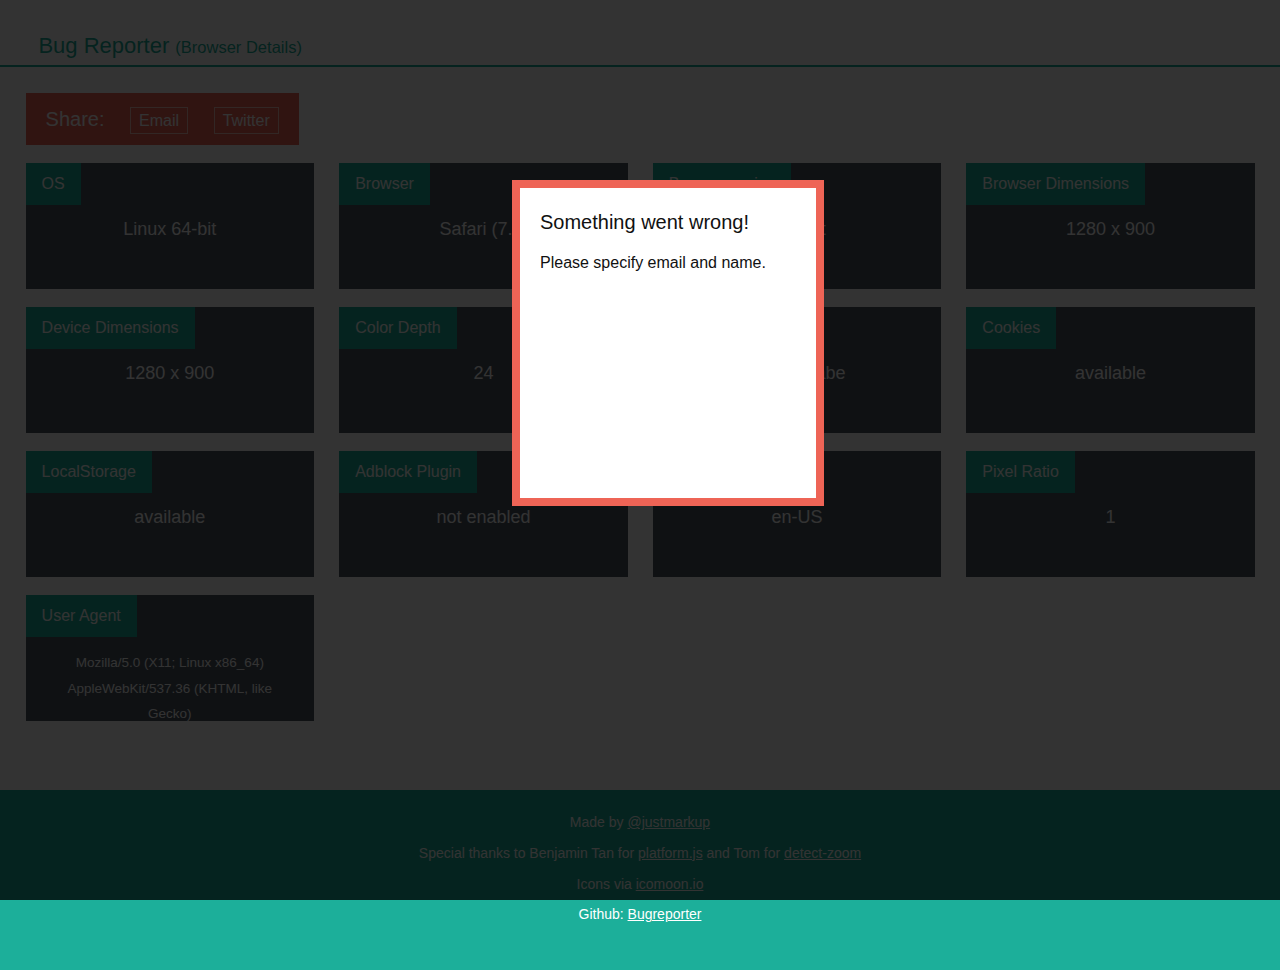
==== email/index.html @ 964cb369 "first version of email api" ====
<!DOCTYPE html>
<html lang="en">
<head>
	<title>Bug Report</title>
	<meta charset="utf-8">
	<meta name="viewport" content="width=device-width, initial-scale=1.0">
	<link rel="stylesheet"  href="../stylesheet/css/all.css">
	<style>
		.popup {
			position: absolute;
			top: 20%;
			left: 50%;
			width: 20%;
			height: 30%;
			margin-left: -10%;
			background: #fff;
			z-index: 10;	
			padding: 20px;
			display: none;
		}

		.popup.error {
			border: 8px solid #EE6456;
			display: block;
		}

		.popup.success {
			border: 8px solid #1CAF9A;
			display: block;
		}

		.popup h2 {
			font-size: 20px;
			color: #111;
		}

		.popup p {
			color: #111;
		}

		.shadow {
			position: absolute;
			top: 0;
			left: 0;
			bottom: 0;
			right: 0;
			background: #111;
			background: rgba(0,0,0,0.8);
			display: none;
		}

		.shadow.visible {display: block;}
	</style>
	<script src="//code.jquery.com/jquery-2.1.1.min.js"></script>
	<script>
		var mandrillkey = 'YOUR_MANDRILL_KEY';
		var adblock = 'enabled';
	</script>
</head>
<body>	
	<div class="wrapper">
		<div class="header">
			<h1><span aria-hidden="true" class="icon-bug"></span>Bug Reporter <small>(Browser Details)</small></h1>
		</div>
		<div id="url"></div>
		<div class="main" role="main">
			<p style="display: none;" id="share" class="button"><span>Share:</span> <a id="email" href="#">Email</a> <a id="twitter" href="#">Twitter</a></p>
			<ul id="details" class="clearfix"></ul>
		</div>
	</div>
	<div class="footer">
		<p>Made by <a href="www.twitter.com/justmarkup">@justmarkup</a></p>
		<p>Special thanks to Benjamin Tan for <a href="https://github.com/bestiejs/platform.js">platform.js</a> and Tom for <a href="https://github.com/tombigel/detect-zoom">detect-zoom</a></p>
		<p>Icons via <a href="http://icomoon.io/">icomoon.io</a></p>
		<p>Github: <a href="https://github.com/justmarkup/bugreporter">Bugreporter</a></p>
	</div>
	<div id="shadow" class="shadow"></div>
	<div id="popup" class="popup"></div>
	<script src="../js/advertisement.js"></script>
	<script src="../js/platform.js"></script>
	<script src="../js/lib/detect-zoom.min.js"></script>
	<script src="../js/bugreporter.js"></script>
	<script>
	function getQueryVariable(variable) {
       var query = window.location.search.substring(1);
       var vars = query.split("&");
       for (var i=0;i<vars.length;i++) {
               var pair = vars[i].split("=");
               if(pair[0] == variable){return pair[1];}
       }
       return(false);
	}
	var emailTo = getQueryVariable("email"),
		emailName = getQueryVariable("name"),
		popup = document.getElementById('popup'),
		shadow = document.getElementById('shadow');

	if (emailTo && emailName) {
		$.ajax({
			type: "POST",
			url: "https://mandrillapp.com/api/1.0/messages/send.json",
			data: {
				'key': mandrillkey,
				'message': {
					'from_email': emailTo,
					'to': [
						{
		 					'email': emailTo,
							'name': emailName,
							'type': 'to'
		          		}
		        	],
					'autotext': 'true',
					'subject': 'My browser details',
					'html': '<h2>My browser details: </h2>' + document.location.origin + document.location.pathname + document.location.hash.replace(/ /g,'').replace('#', '%23')
	    		}
  			}
 		}).done(function(response) {
   			alert("Browser details send to "  + emailTo);
 		});
	} else {
		shadow.className = 'shadow visible';
		popup.className = 'popup error';
		popup.innerHTML = '<h2>Something went wrong!</h2><p>Please specify email and name.</p>';
	}
	</script>
</body>
</html>
---- stylesheet/css/all.css ----
/*! normalize.css 2012-01-31T16:06 UTC - http://github.com/necolas/normalize.css */article,aside,details,figcaption,figure,footer,header,hgroup,nav,section{display:block}audio,canvas,video{display:inline-block;*display:inline;*zoom:1}audio:not([controls]){display:none}[hidden]{display:none}html{font-size:100%;-webkit-text-size-adjust:100%;-ms-text-size-adjust:100%}html,button,input,select,textarea{font-family:sans-serif}body{margin:0}a:focus{outline:thin dotted}a:hover,a:active{outline:0}h1{font-size:2em;margin:0.67em 0}h2{font-size:1.5em;margin:0.83em 0}h3{font-size:1.17em;margin:1em 0}h4{font-size:1em;margin:1.33em 0}h5{font-size:0.83em;margin:1.67em 0}h6{font-size:0.75em;margin:2.33em 0}abbr[title]{border-bottom:1px dotted}b,strong{font-weight:bold}blockquote{margin:1em 40px}dfn{font-style:italic}mark{background:#ff0;color:#000}pre,code,kbd,samp{font-family:monospace, serif;_font-family:'courier new', monospace;font-size:1em}pre{white-space:pre;white-space:pre-wrap;word-wrap:break-word}q{quotes:none}q:before,q:after{content:'';content:none}small{font-size:75%}sub,sup{font-size:75%;line-height:0;position:relative;vertical-align:baseline}sup{top:-0.5em}sub{bottom:-0.25em}ul,ol{margin-left:0;padding:0 0 0 40px}dd{margin:0 0 0 40px}nav ul,nav ol{padding:0;list-style:none;list-style-image:none}img{border:0;-ms-interpolation-mode:bicubic}svg:not(:root){overflow:hidden}figure{margin:0}form{margin:0}legend{border:0;padding:0;white-space:normal;*margin-left:-7px}button,input,select,textarea{font-size:100%;margin:0;vertical-align:baseline;*vertical-align:middle}button,input{line-height:normal}button,input[type="button"],input[type="reset"],input[type="submit"]{cursor:pointer;-webkit-appearance:button;*overflow:visible}button[disabled],input[disabled]{cursor:default}input[type="checkbox"],input[type="radio"]{box-sizing:border-box;padding:0;*height:13px;*width:13px}input[type="search"]{-webkit-appearance:textfield;-moz-box-sizing:content-box;-webkit-box-sizing:content-box;box-sizing:content-box}input[type="search"]::-webkit-search-decoration,input[type="search"]::-webkit-search-cancel-button{-webkit-appearance:none}button::-moz-focus-inner,input::-moz-focus-inner{border:0;padding:0}textarea{overflow:auto;vertical-align:top}table{border-collapse:collapse;border-spacing:0}@-ms-viewport{width:device-width}html{font:62.5%/1.4 Arial,sans-serif;color:#1CAF9A;overflow-x:hidden;background:#fff}body{position:relative}html,body{height:100%}.wrapper{min-height:100%;margin-bottom:-160px}.wrapper:after{content:"";display:block}.footer,.wrapper:after{height:160px}.ease,.ease:before,.ease:after{-webkit-transition:all 0.8s ease-out;-moz-transition:all 0.8s ease-out;-o-transition:all 0.8s ease-out;transition:all 0.8s ease-out}.skip-link,.acc{position:absolute;left:-599em}.acc:focus{color:#111;background:#fff;border:1px solid #111;left:0;z-index:10}.clearfix{*display:inline-block}.clearfix:after{content:" ";display:block;height:0;clear:both;visibility:hidden}img{max-width:100%;height:auto}.button{background:#EE6456;display:inline-block;margin:20px 2% 0 2%;padding:0.6em 1em;font-size:20px}.button a{text-decoration:none;margin:0 0 0 20px;border:1px solid #fff;border:1px solid rgba(255,255,255,0.6);padding:4px 8px}.button a:hover{text-decoration:none;border-color:#fff;background:#fff;color:#EE6456}@media all and (max-width: 500px){.button span{display:block}.button a{display:block;margin:10px 0 0 0}}a:hover{text-decoration:underline}.main ul{margin:0 0 0 2%;padding:0}.main ul h2{position:absolute;left:0;top:0;padding:0.6em 1em;background:#fff;background:#1CAF9A}.main ul li{position:relative;list-style:none;margin:1em 2% 0 0;padding:3em 2em 2em 2em;background:#1D2939;background:rgba(29,41,57,0.8);text-align:center;color:#fff}.main ul span{position:absolute;left:0.3em;bottom:0.2em;font-size:30px;font-size:3rem;color:#fff}@media all and (min-width: 30em){.main ul li{-webkit-box-sizing:border-box;-moz-box-sizing:border-box;box-sizing:border-box;width:48%;float:left;height:7em}}@media all and (min-width: 48em){.main ul li{width:31%}}@media all and (min-width: 62em){.main ul li{width:23%}}h1{font-family:"Merriweather Sans",sans-serif;font-size:22px;font-size:2.2rem;font-weight:normal;border-bottom:2px solid #1CAF9A;clear:both;padding:0.2em 0;margin:0 0 0.3em 0}h2{font-family:"Merriweather Sans",sans-serif;font-size:16px;font-size:1.6rem;font-weight:normal;padding:0;margin:0}a,p{font-size:16px;font-size:1.6rem;color:#fff}li{font-size:18px;font-size:1.8rem}h1 span{padding:0 0.4em 0 0;font-size:32px;font-size:3.2rem;color:#1CAF9A}h1{padding:20px 2% 0}.footer{margin:5em 0 0 0;padding:1em 0;text-align:center;background:#1CAF9A}.footer p,.footer a{color:#fff;line-height:1.2;font-size:14px;font-size:1.4rem}
/*# sourceMappingURL=all.css.map */
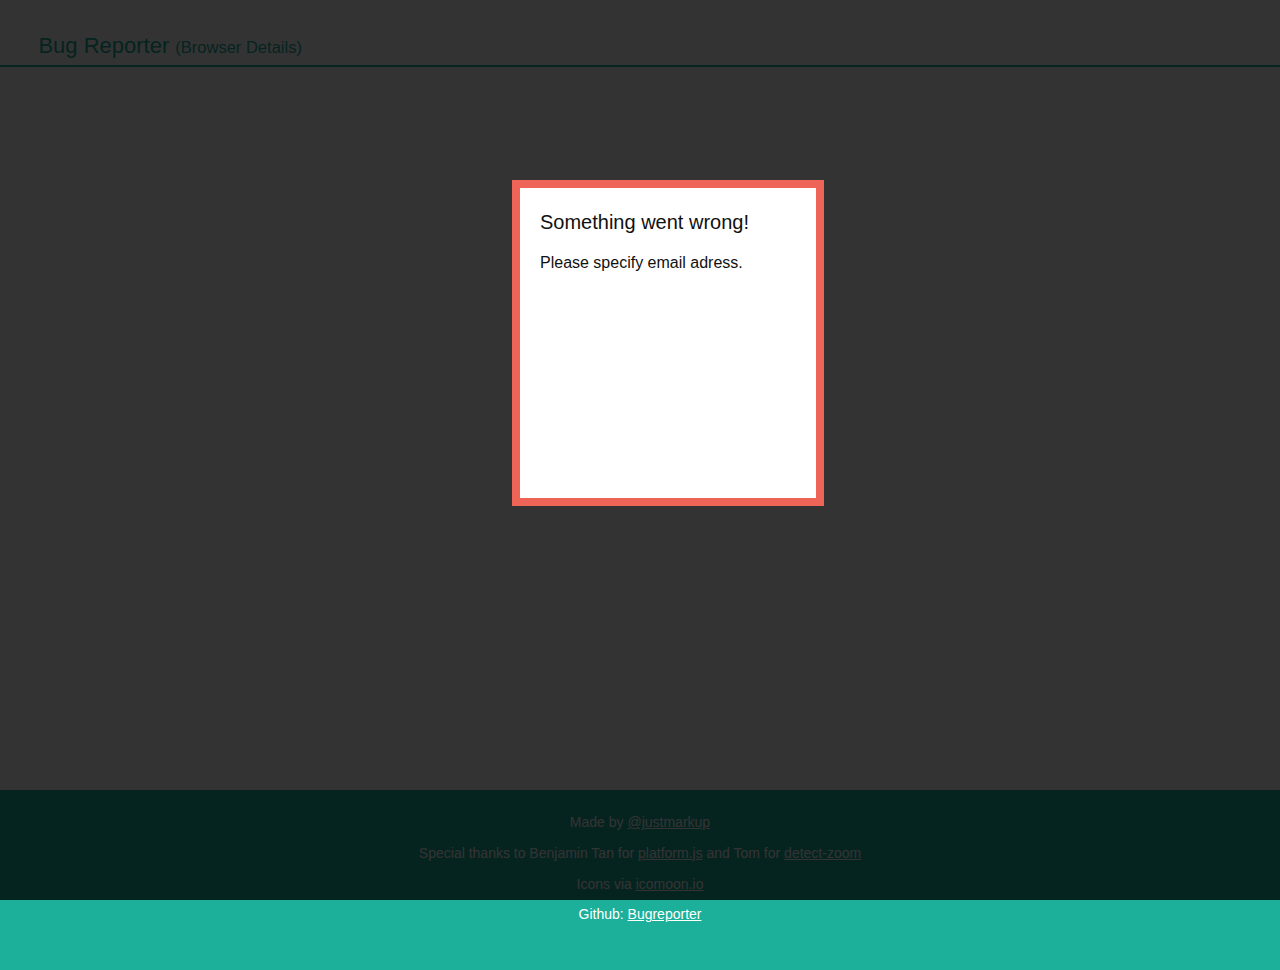
==== commit c1340419: "improve email api" ====
--- a/email/index.html
+++ b/email/index.html
@@ -76,10 +76,10 @@
 	</div>
 	<div id="shadow" class="shadow"></div>
 	<div id="popup" class="popup"></div>
-	<script src="../js/advertisement.js"></script>
-	<script src="../js/platform.js"></script>
-	<script src="../js/lib/detect-zoom.min.js"></script>
-	<script src="../js/bugreporter.js"></script>
+	<script src="js/advertisement.js"></script>
+	<script src="js/platform.js"></script>
+	<script src="js/res.js"></script>
+	<script src="js/bugreporter.js"></script>
 	<script>
 	function getQueryVariable(variable) {
        var query = window.location.search.substring(1);
@@ -91,11 +91,11 @@
        return(false);
 	}
 	var emailTo = getQueryVariable("email"),
-		emailName = getQueryVariable("name"),
+		emailName = getQueryVariable("name") || "Bugreporter",
 		popup = document.getElementById('popup'),
 		shadow = document.getElementById('shadow');
 
-	if (emailTo && emailName) {
+	if (emailTo) {
 		$.ajax({
 			type: "POST",
 			url: "https://mandrillapp.com/api/1.0/messages/send.json",
@@ -116,12 +116,14 @@
 	    		}
   			}
  		}).done(function(response) {
-   			alert("Browser details send to "  + emailTo);
+   			shadow.className = 'shadow visible';
+			popup.className = 'popup';
+			popup.innerHTML = '<h2>Browser details send!</h2><p>Your browser details got send to ' + emailName + ' ( ' + emailTo + ' ).</p>';
  		});
 	} else {
 		shadow.className = 'shadow visible';
 		popup.className = 'popup error';
-		popup.innerHTML = '<h2>Something went wrong!</h2><p>Please specify email and name.</p>';
+		popup.innerHTML = '<h2>Something went wrong!</h2><p>Please specify email adress.</p>';
 	}
 	</script>
 </body>
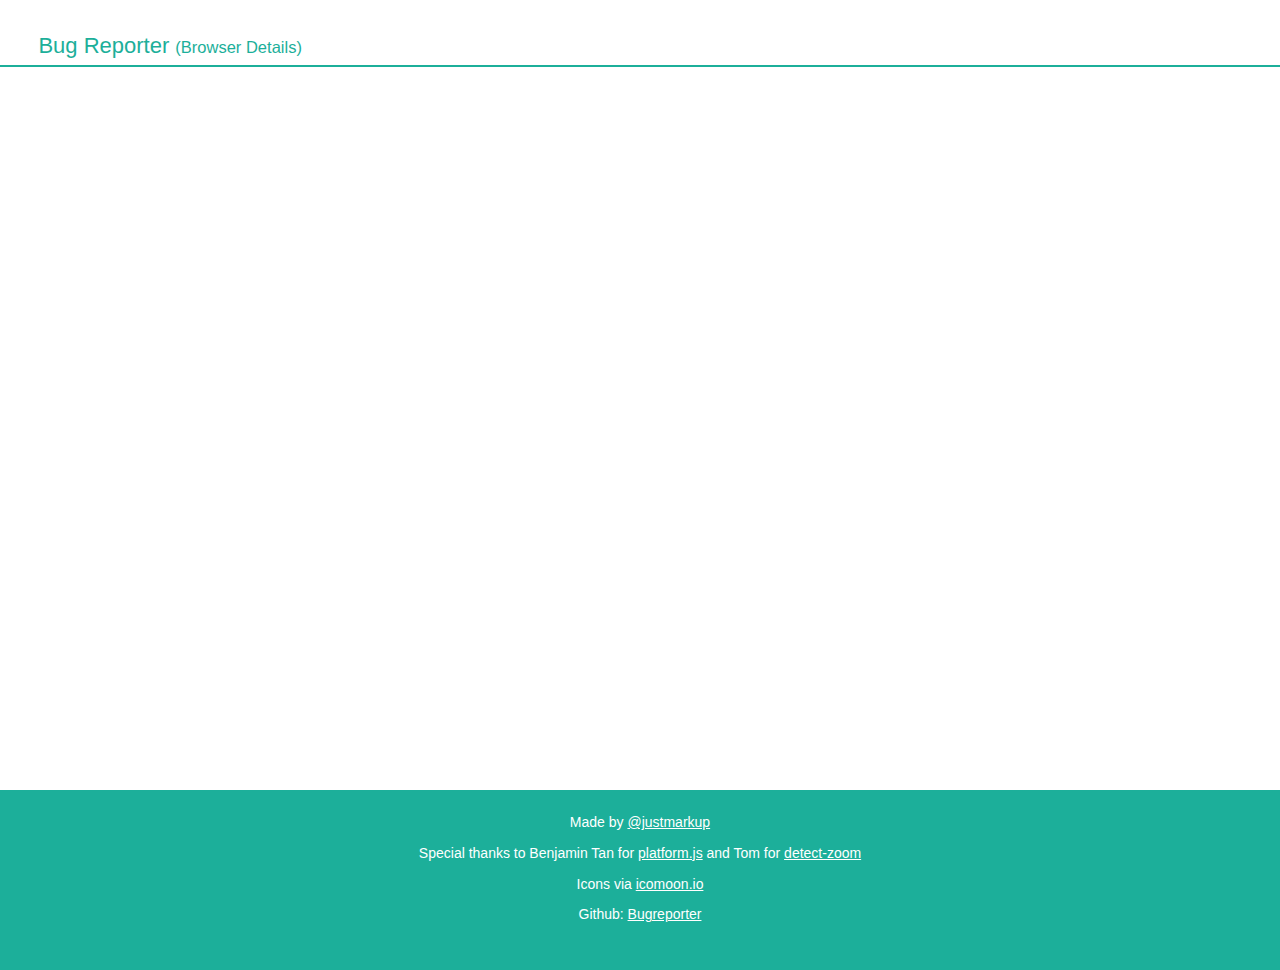
==== commit 282bcf9b: "clarifx how to use email api" ====
--- a/email/index.html
+++ b/email/index.html
@@ -54,6 +54,10 @@
 	<script src="//code.jquery.com/jquery-2.1.1.min.js"></script>
 	<script>
 		var mandrillkey = 'YOUR_MANDRILL_KEY';
+			emailTo = 'YOUR_EMAIL_ADRESS',
+			emailName = 'YOUR_NAME',
+			clientReference = 'YOUR_CLIENT';	
+
 		var adblock = 'enabled';
 	</script>
 </head>
@@ -90,9 +94,7 @@
        }
        return(false);
 	}
-	var emailTo = getQueryVariable("email"),
-		emailName = getQueryVariable("name") || "Bugreporter",
-		popup = document.getElementById('popup'),
+	var popup = document.getElementById('popup'),
 		shadow = document.getElementById('shadow');
 
 	if (emailTo) {
@@ -111,8 +113,8 @@
 		          		}
 		        	],
 					'autotext': 'true',
-					'subject': 'My browser details',
-					'html': '<h2>My browser details: </h2>' + document.location.origin + document.location.pathname + document.location.hash.replace(/ /g,'').replace('#', '%23')
+					'subject': 'Browser details from ' + clientReference,
+					'html': '<h2>Here are my browser details: </h2>' + document.location.origin + document.location.pathname + document.location.hash.replace(/ /g,'').replace('#', '%23')
 	    		}
   			}
  		}).done(function(response) {
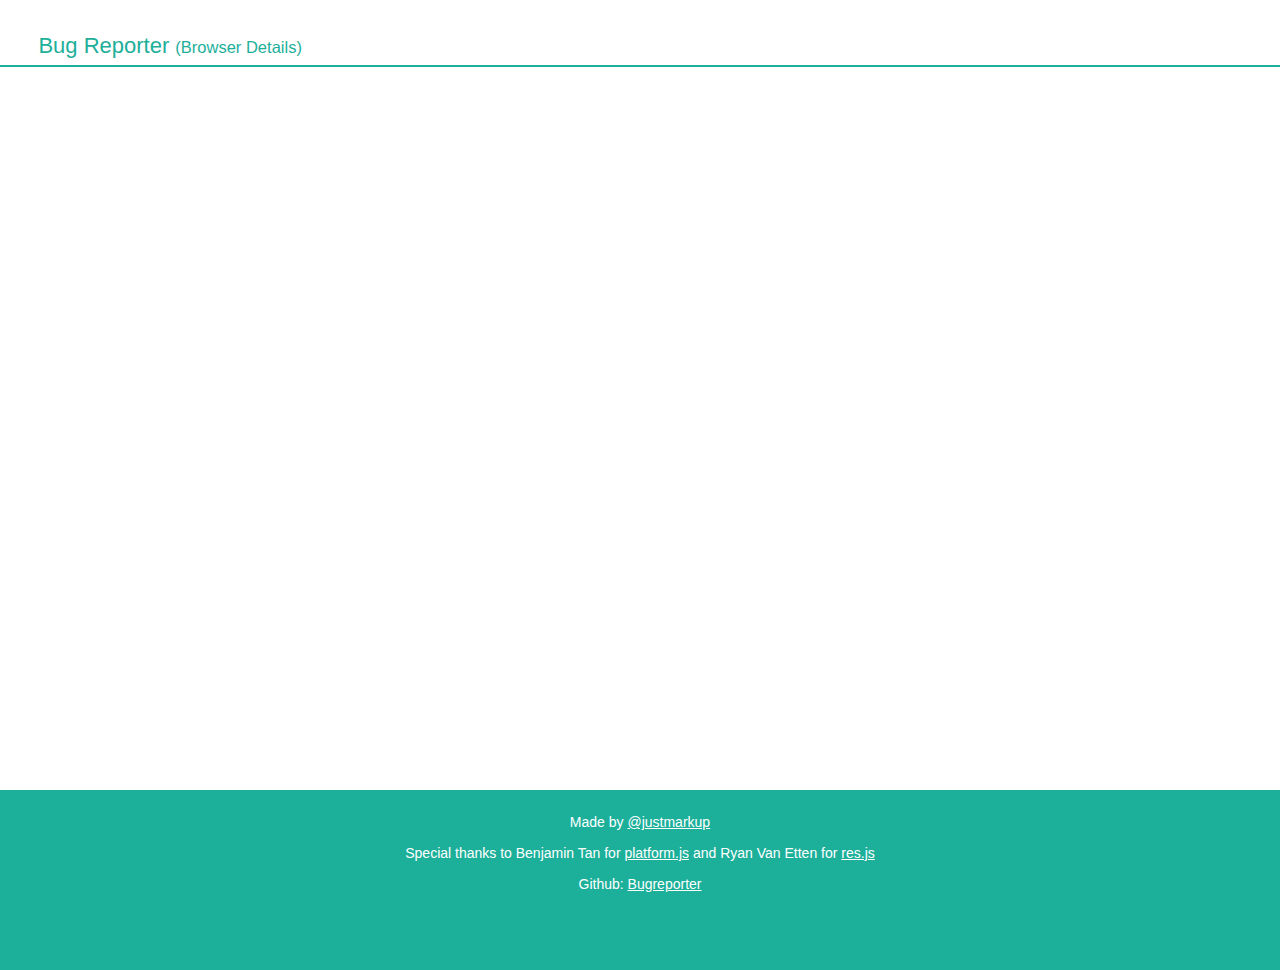
==== commit 91a47578: "update res.js, correct links" ====
--- a/email/index.html
+++ b/email/index.html
@@ -74,8 +74,7 @@
 	</div>
 	<div class="footer">
 		<p>Made by <a href="www.twitter.com/justmarkup">@justmarkup</a></p>
-		<p>Special thanks to Benjamin Tan for <a href="https://github.com/bestiejs/platform.js">platform.js</a> and Tom for <a href="https://github.com/tombigel/detect-zoom">detect-zoom</a></p>
-		<p>Icons via <a href="http://icomoon.io/">icomoon.io</a></p>
+		<p>Special thanks to Benjamin Tan for <a href="https://github.com/bestiejs/platform.js">platform.js</a> and Ryan Van Etten for <a href="https://github.com/ryanve/res">res.js</a></p>
 		<p>Github: <a href="https://github.com/justmarkup/bugreporter">Bugreporter</a></p>
 	</div>
 	<div id="shadow" class="shadow"></div>
